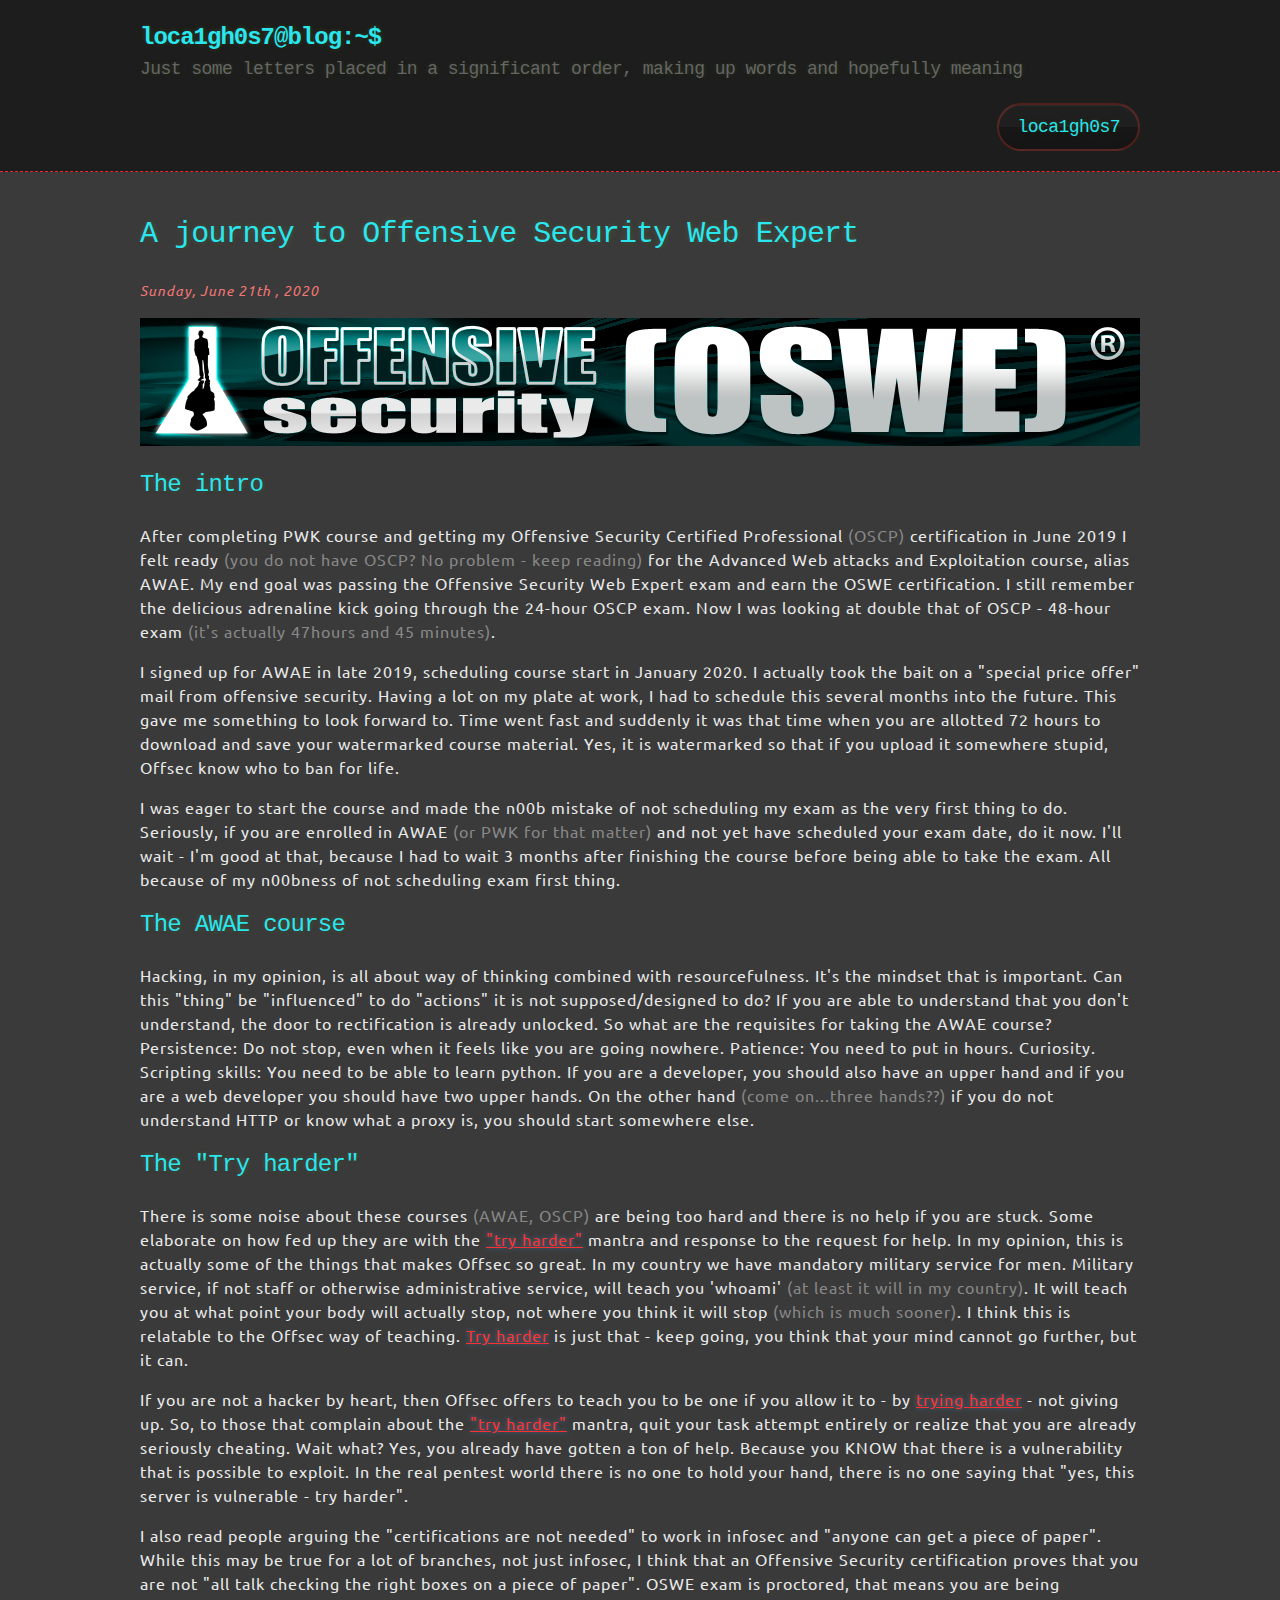
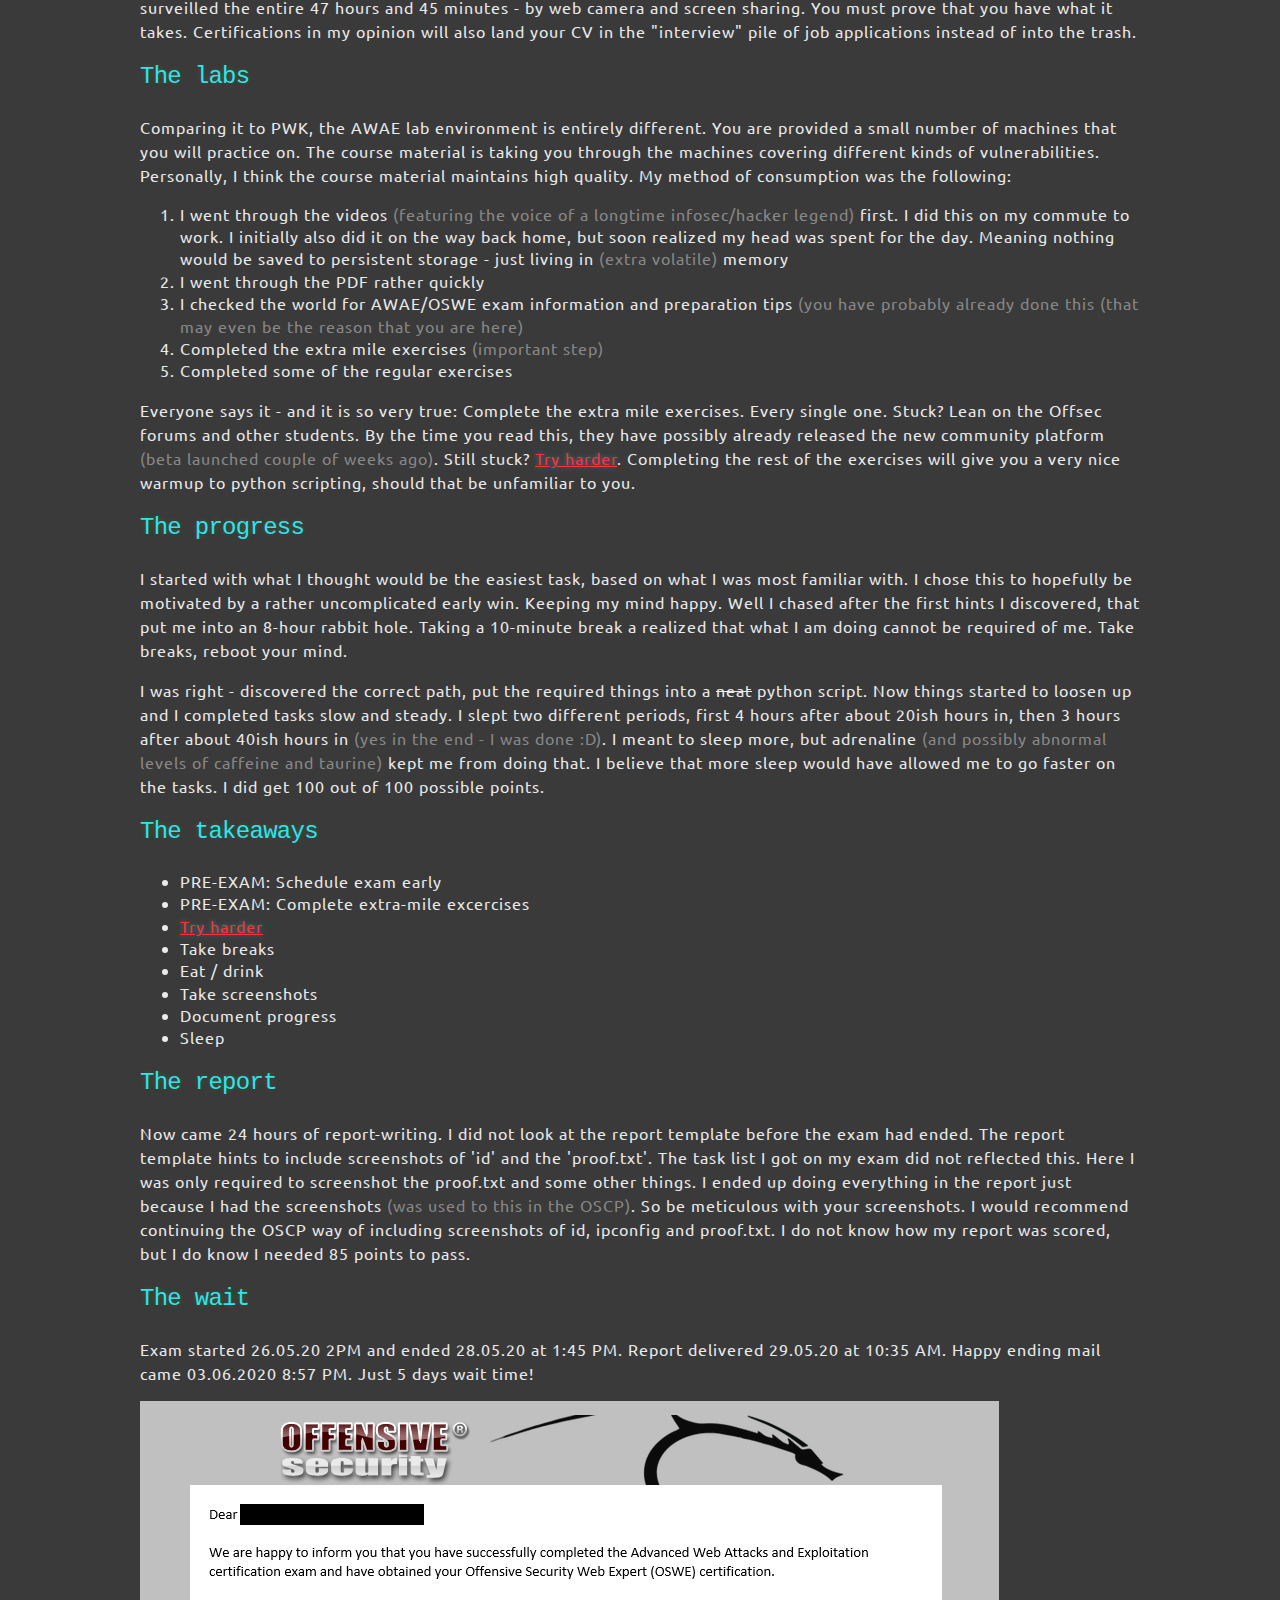
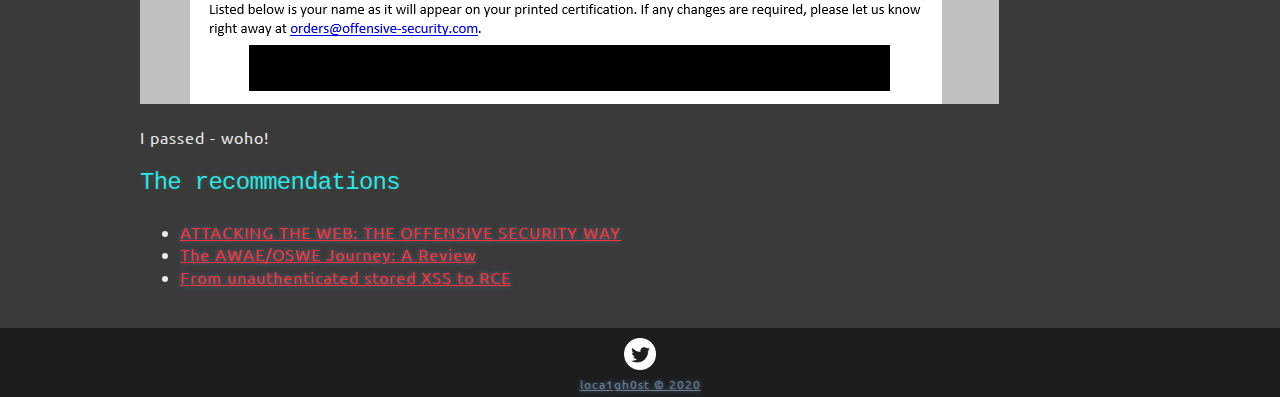
==== another-awae-oswe-exam-experience-and-preparation/index.html @ 4cb3643c "blog things" ====
<!DOCTYPE html>
<html><head><meta http-equiv="Content-Type" content="text/html; charset=UTF-8">
    
<meta name="viewport" content="width=device-width, initial-scale=1.0, maximum-scale=1">
<title>A journey to Offensive Security Web Expert</title>
<link href="https://fonts.googleapis.com/css2?family=Ubuntu&display=swap" rel="stylesheet">
<link rel="stylesheet" href="../css/main.css">

<meta property="og:title" content="A journey to Offensive Security Web Expert">
<meta property="og:locale" content="en_US">
<meta name="description" content="Just some information about my journey to Offensive Security Web Expert (OSWE) certification by Offensive Security">
<meta property="og:description" content="Just some information about my journey to Offensive Security Web Expert (OSWE) certification by Offensive Security">
<meta property="og:url" content="https://loca1gh0s7.github.io/awae-to-oswe">
<meta property="og:site_name" content="loca1gh0s7.github.io">
<meta property="og:type" content="article">
<meta property="article:published_time" content="2020-03-21T02:30:00+00:00">

<body>
  <div id="wrapper">
    <header>
  <div class="container">
    <a href="https://loca1gh0s7.github.io/">
      <h1>loca1gh0s7@blog:~$</h1>
    </a>
    <h2>Just some letters placed in a significant order, making up words and hopefully meaning</h2>
    <div class="header-links">
      <a href="/" class="btn"><h2 class="header-link">loca1gh0s7</h2></a>
    </div>
  </div>
</header>
    <div class="container">
      <section id="main_content">
        <article>
  <h1>A journey to Offensive Security Web Expert</h2>
  <time datetime="2020-06-21T02:30:00+00:00" class="by-line">
     Sunday, June 21th , 2020</time>
  <p><img src="../assets/oswe.png" alt=""></p>

<h2>The intro</h2>
<p>After completing PWK course and getting my Offensive Security Certified Professional <span class="paranthesis">(OSCP)</span> certification in June 2019 I felt ready <span class="paranthesis">(you do not have OSCP? No problem - keep reading)</span> for the Advanced Web attacks and Exploitation course, alias AWAE. My end goal was passing the Offensive Security Web Expert exam and earn the OSWE certification. I still remember the delicious adrenaline kick going through the 24-hour OSCP exam. Now I was looking at double that of OSCP - 48-hour exam <span class="paranthesis">(it's actually 47hours and 45 minutes)</span>.</p>

<p>I signed up for AWAE in late 2019, scheduling course start in January 2020. I actually took the bait on a "special price offer" mail from offensive security. Having a lot on my plate at work, I had to schedule this several months into the future. This gave me something to look forward to. Time went fast and suddenly it was that time when you are allotted 72 hours to download and save your watermarked course material. Yes, it is watermarked so that if you upload it somewhere stupid, Offsec know who to ban for life.</p>
<p>I was eager to start the course and made the n00b mistake of not scheduling my exam as the very first thing to do. Seriously, if you are enrolled in AWAE <span class="paranthesis">(or PWK for that matter)</span> and not yet have scheduled your exam date, do it now. I'll wait - I'm good at that, because I had to wait 3 months after finishing the course before being able to take the exam. All because of my n00bness of not scheduling exam first thing.</p>

<h2>The AWAE course</h2>
<p>Hacking, in my opinion, is all about way of thinking combined with resourcefulness. It's the mindset that is important. Can this "thing" be "influenced" to do "actions" it is not supposed/designed to do? If you are able to understand that you don't understand, the door to rectification is already unlocked. So what are the requisites for taking the AWAE course?
Persistence: Do not stop, even when it feels like you are going nowhere. Patience: You need to put in hours. Curiosity. Scripting skills: You need to be able to learn python. If you are a developer, you should also have an upper hand and if you are a web developer you should have two upper hands. On the other hand <span class="paranthesis">(come on...three hands??)</span> if you do not understand HTTP or know what a proxy is, you should start somewhere else.</p>

<h2>The "Try harder"</h2>
<p>There is some noise about these courses <span class="paranthesis">(AWAE, OSCP)</span> are being too hard and there is no help if you are stuck. Some elaborate on how fed up they are with the <a href="https://www.offensive-security.com/offsec/what-it-means-to-try-harder/">"try harder"</a> mantra and response to the request for help. In my opinion, this is actually some of the things that makes Offsec so great. In my country we have mandatory military service for men. Military service, if not staff or otherwise administrative service, will teach you 'whoami' <span class="paranthesis">(at least it will in my country)</span>. It will teach you at what point your body will actually stop, not where you think it will stop <span class="paranthesis">(which is much sooner)</span>. I think this is relatable to the Offsec way of teaching. <a href="https://www.offensive-security.com/offsec/what-it-means-to-try-harder/">Try harder</a> is just that - keep going, you think that your mind cannot go further, but it can.</p>
<p>If you are not a hacker by heart, then Offsec offers to teach you to be one if you allow it to - by <a href="https://www.offensive-security.com/offsec/what-it-means-to-try-harder/">trying harder</a> - not giving up. So, to those that complain about the <a href="https://www.offensive-security.com/offsec/what-it-means-to-try-harder/">"try harder"</a> mantra, quit your task attempt entirely or realize that you are already seriously cheating. Wait what? Yes, you already have gotten a ton of help. Because you KNOW that there is a vulnerability that is possible to exploit. In the real pentest world there is no one to hold your hand, there is no one saying that "yes, this server is vulnerable - try harder".</p>

<p>I also read people arguing the "certifications are not needed" to work in infosec and "anyone can get a piece of paper". While this may be true for a lot of branches, not just infosec, I think that an Offensive Security certification proves that you are not "all talk checking the right boxes on a piece of paper". OSWE exam is proctored, that means you are being surveilled the entire 47 hours and 45 minutes - by web camera and screen sharing. You must prove that you have what it takes. Certifications in my opinion will also land your CV in the "interview" pile of job applications instead of into the trash.</p>

<h2>The labs</h2>
<p>Comparing it to PWK, the AWAE lab environment is entirely different. You are provided a small number of machines that you will practice on. The course material is taking you through the machines covering different kinds of vulnerabilities. Personally, I think the course material maintains high quality. My method of consumption was the following:</p>
<ol>
  <li>I went through the videos <span class="paranthesis">(featuring the voice of a longtime infosec/hacker legend)</span> first. I did this on my commute to work. I initially also did it on the way back home, but soon realized my head was spent for the day. Meaning nothing would be saved to persistent storage - just living in <span class="paranthesis">(extra volatile)</span> memory</li>
  <li>I went through the PDF rather quickly</li>
  <li>I checked the world for AWAE/OSWE exam information and preparation tips <span class="paranthesis">(you have probably already done this (that may even be the reason that you are here)</span></li>
  <li>Completed the extra mile exercises <span class="paranthesis">(important step)</span></li>
  <li>Completed some of the regular exercises</li>
</ol>

<p>Everyone says it - and it is so very true: Complete the extra mile exercises. Every single one. Stuck? Lean on the Offsec forums and other students. By the time you read this, they have possibly already released the new community platform <span class="paranthesis">(beta launched couple of weeks ago)</span>. Still stuck? <a href="https://www.offensive-security.com/offsec/what-it-means-to-try-harder/">Try harder</a>. Completing the rest of the exercises will give you a very nice warmup to python scripting, should that be unfamiliar to you.</p>

<h2>The progress</h2>
<p>I started with what I thought would be the easiest task, based on what I was most familiar with. I chose this to hopefully be motivated by a rather uncomplicated early win. Keeping my mind happy. Well I chased after the first hints I discovered, that put me into an 8-hour rabbit hole. Taking a 10-minute break a realized that what I am doing cannot be required of me. Take breaks, reboot your mind.</p>
<p>I was right - discovered the correct path, put the required things into a <del>neat</del> python script. Now things started to loosen up and I completed tasks slow and steady. I slept two different periods, first 4 hours after about 20ish hours in, then 3 hours after about 40ish hours in <span class="paranthesis">(yes in the end - I was done :D)</span>. I meant to sleep more, but adrenaline <span class="paranthesis">(and possibly abnormal levels of caffeine and taurine)</span> kept me from doing that. I believe that more sleep would have allowed me to go faster on the tasks. I did get 100 out of 100 possible points.</p>

<h2>The takeaways</h2>
<ul>
  <li>PRE-EXAM: Schedule exam early</li>
  <li>PRE-EXAM: Complete extra-mile excercises</li>
  <li><a href="https://www.offensive-security.com/offsec/what-it-means-to-try-harder/">Try harder</a></li>
  <li>Take breaks</li>
  <li>Eat / drink</li>
  <li>Take screenshots</li>
  <li>Document progress</li>
  <li>Sleep</li>
</ul>

<h2>The report</h2>
<p>Now came 24 hours of report-writing. I did not look at the report template before the exam had ended. The report template hints to include screenshots of 'id' and the 'proof.txt'. The task list I got on my exam did not reflected this. Here I was only required to screenshot the proof.txt and some other things. I ended up doing everything in the report just because I had the screenshots <span class="paranthesis">(was used to this in the OSCP)</span>. So be meticulous with your screenshots. I would recommend continuing the OSCP way of including screenshots of id, ipconfig and proof.txt. I do not know how my report was scored, but I do know I needed 85 points to pass.</p>


<h2>The wait</h2>
<p>Exam started 26.05.20 2PM and ended 28.05.20 at 1:45 PM. Report delivered 29.05.20 at 10:35 AM. Happy ending mail came 03.06.2020 8:57 PM. Just 5 days wait time!</p>

<p><img src="../assets/result.png" alt=""></p>

<p>I passed - woho!</p>
<h2>The recommendations</h2>
<ul>
  <li><a href="https://www.offensive-security.com/offsec/attacking-the-web-offsec-way/">ATTACKING THE WEB: THE OFFENSIVE SECURITY WAY</a></li>
  <li><a href="https://donavan.sg/blog/index.php/2020/03/14/the-awae-oswe-journey-a-review/">The AWAE/OSWE Journey: A Review</a></li>
  <li><a href="/MFH-from-XSS-to-RCE-loca1gh0st-exercise/">From unauthenticated stored XSS to RCE</a></li>
</ul>

<!-- Want more info huh? Well below is my situation 
<h2>My environment variables and attack vector for the AWAE course</h2>
<ul>
  <li>I work at least 8 hours at my job every weekday (not sat/sun)</li>
  <li>At work, I double as pentester/phisherman and web developer (that last bit being most significant for AWAE (yes, pun very much intended))</li>
  <li>I have 2 kids awaking at 07 AM, both I deliver at kindergarten in the morning, and putting to bed at night</li>
  <li>AWAE study time is usually 9/10 PM -> 01/02 AM - that leaves 4-5ish hours of sleep</li>
</ul>
-->
</article>

      </section>
    </div>
  </div>

   <footer>
  <a href="https://twitter.com/loca1GH0ST"><img src="../assets/tw-white.png" alt="Twitter" class="social-link"></a>
  <a href="#" class="license-link">
    loca1gh0st © 2020
  </a>
</footer>
</body></html>
---- css/main.css ----
@font-face {
    font-family: 'special_eliteregular';
    src: url('../fonts/SpecialElite-webfont.woff') format('woff');
    font-weight: normal;
    font-style: normal;
}
@font-face {
    font-family: 'secret_typewriterregular';
    src: url('../fonts/veteran_typewriter-webfont.woff') format('woff');
    font-weight: normal;
    font-style: normal;
}


.highlight{color:#d0d0d0}.highlight table td{padding:5px}
.highlight table pre{margin:0}
.highlight .w{color:#d0d0d0}
.highlight .err{color:#151515;background-color:#ac4142}
.highlight .c,.highlight .cd,.highlight .cm,.highlight .c1,.highlight .cs{color:#888}
.highlight .cp{color:#f4bf75}
.highlight .o,.highlight .ow{color:#f4bf75}
.highlight .p,.highlight .pi{color:#d0d0d0}
.highlight .gi{color:#90a959}
.highlight .gd{color:#ac4142}
.highlight .gh{color:#6a9fb5;font-weight:bold}
.highlight .k,.highlight .kn,.highlight .kp,.highlight .kr,.highlight .kv{color:#aa759f}
.highlight .kc,.highlight .kt,.highlight .kd{color:#d28445}
.highlight .s,.highlight .sb,.highlight .sc,.highlight .sd,.highlight .s2,.highlight .sh,.highlight .sx,.highlight .s1{color:#90a959}
.highlight .sr{color:#75b5aa}
.highlight .si,.highlight .se{color:#8f5536}
.highlight .nt,.highlight .nn,.highlight .nc,.highlight .no{color:#f4bf75}
.highlight .na{color:#6a9fb5}
.highlight .m,.highlight .mf,.highlight .mh,.highlight .mi,.highlight .il,.highlight .mo,.highlight .mb,.highlight .mx{color:#90a959}
.highlight .ss{color:#90a959}
body{
	margin:0;
	padding:0;
	background:#3a3a3a;
	color:#eaeaea;
	font-size:16px;
	letter-spacing:0;
	text-rendering:optimizeLegibility;
	-webkit-font-smoothing:antialiased;
	-moz-osx-font-smoothing:grayscale;
	-moz-font-feature-settings:"liga" on;
	font-family:'Ubuntu', Segoe UI, Roboto, Oxygen, Ubuntu, Cantarell, Open Sans, Helvetica Neue, serif;
	letter-spacing: 1px;
	line-height: 1.5;
}
.container{
	width:90%;
	max-width:1000px;
	margin:0 auto
}
section{
	display:block;
	margin:0 0 20px 0
}
h1,h2,h3,h4,h5,h6{margin:0 0 20px}
li{line-height:1.4}
header{
	background:rgba(0,0,0,0.5);
	border-bottom:1px dashed #ef2929;
	padding:20px;
	margin:0 0 40px 0
}
header a{text-decoration:none !important}
header h1{font-size:24px;line-height:1.5;margin:0;font-weight:bold;font-family:Monaco, "Bitstream Vera Sans Mono", "Lucida Console", Terminal, monospace;color:#29e6ef;text-shadow:0 1px 1px rgba(0,0,0,0.1),0 0 5px rgba(181,232,83,0.1),0 0 10px rgba(181,232,83,0.1);letter-spacing:-1px;-webkit-font-smoothing:antialiased}
header h2{font-size:18px;font-weight:300;color:#666}
.header-links{text-align:right}
.header-links a{text-decoration:none !important}
.header-link{display:inline;color:#29e6ef;font-weight:500;word-spacing:-5px}
#main_content{width:100%;-webkit-font-smoothing:antialiased}
section img{max-width:100%}
h1,h2,h3,h4,h5,h6{font-weight:normal;font-family:Monaco, "Bitstream Vera Sans Mono", "Lucida Console", Terminal, monospace;color:#29e6ef;letter-spacing:-0.03em;text-shadow:0 1px 1px rgba(0,0,0,0.1),0 0 5px rgba(181,232,83,0.1),0 0 10px rgba(181,232,83,0.1)}
#main_content h1{font-size:30px}
#main_content h2{font-size:24px}
#main_content h3{font-size:18px}
#main_content h4{font-size:14px}
#main_content h5{font-size:12px;text-transform:uppercase;margin:0 0 5px 0}
#main_content h6{font-size:12px;text-transform:uppercase;color:#999;margin:0 0 5px 0}
dt{font-style:italic;font-weight:bold}
blockquote{color:#aaa;padding-left:10px;border-left:1px dotted #666}
pre{background:rgba(0,0,0,0.9);border:1px solid rgba(255,255,255,0.15);padding:10px;font-size:16px;color:#b5e853;border-radius:2px;text-wrap:normal;overflow:auto;overflow-y:hidden}
code.highlighter-rouge{background:rgba(0,0,0,0.9);border:1px solid rgba(255,255,255,0.15);padding:0px 3px;margin:0px -3px;color:#aa759f;border-radius:2px}
table{width:100%;margin:0 0 20px 0}th{text-align:left;border-bottom:1px dashed #ef2929;padding:5px 10px}
td{padding:5px 10px}hr{height:0;border:0;border-bottom:1px dashed #ef2929;color:#29e6ef}
.by-line{font-style:italic;color:#f47676;font-size:90%}
#post-list{list-style:none}
#post-list li::before{content:"~$";color:#29e6ef;font-size:24px;font-weight:bold;padding-right:10px}
#post-list h2{display:inline}
#post-list time{display:block}
.post-link a{color:#29e6ef;text-shadow:unset}
.btn{display:inline-block;background:-webkit-linear-gradient(top, rgba(40,40,40,0.3), rgba(35,35,35,0.3) 50%, rgba(10,10,10,0.3) 50%, rgba(0,0,0,0.3));padding:8px 18px;border-radius:50px;border:2px solid rgba(218,61,50,0.3);border-bottom:2px solid rgba(218,61,50,0.3);border-top:2px solid rgba(218,61,50,0.3);text-decoration:none;text-shadow:0 -1px 0 rgba(0,0,0,0.75);box-shadow:inset 0 1px 0 rgba(255,255,255,0.05)}
.btn:hover{background:-webkit-linear-gradient(top, rgba(40,40,40,0.8), rgba(35,35,35,0.8) 50%, #0a0a0a 50%, #000)}
a{color:#ff3131;text-shadow:0 0 5px rgba(104,182,255,0.5)}
a:active,a:focus{outline:0;border:none;-moz-outline-style:none}
.cf:before,.cf:after{content:"";display:table}
.cf:after{clear:both}
.cf{zoom:1}
.pagination{height:50px;line-height:50px;text-align:center}footer{background:rgba(0,0,0,0.5);margin-top:40px;padding-top:10px;height:60px;text-align:center}
footer a{color:slategray}
footer .social-link{width:32px;padding-left:4px;padding-right:4px}
footer .license-link{display:block;font-size:12px;font-weight:normal}
#wrapper{min-height:calc(100vh - 110px)}
.paranthesis{color:#888;}
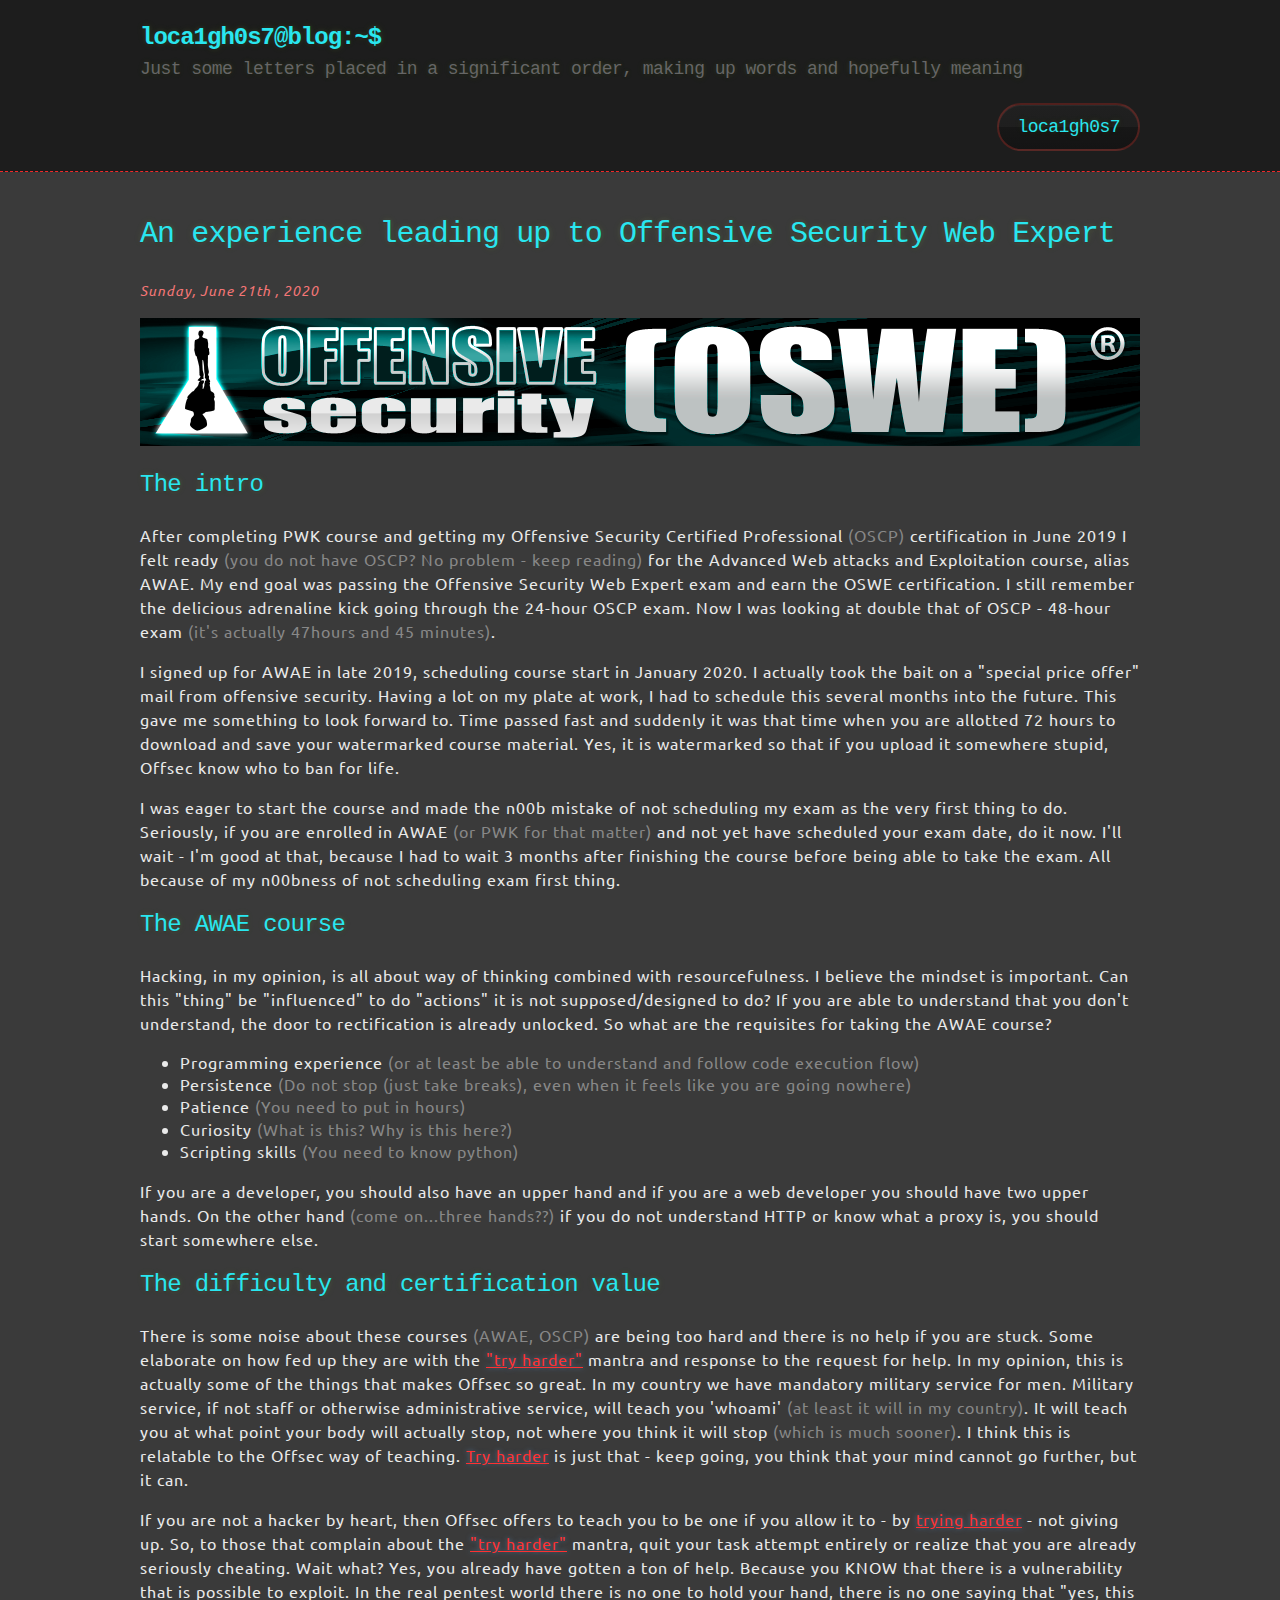
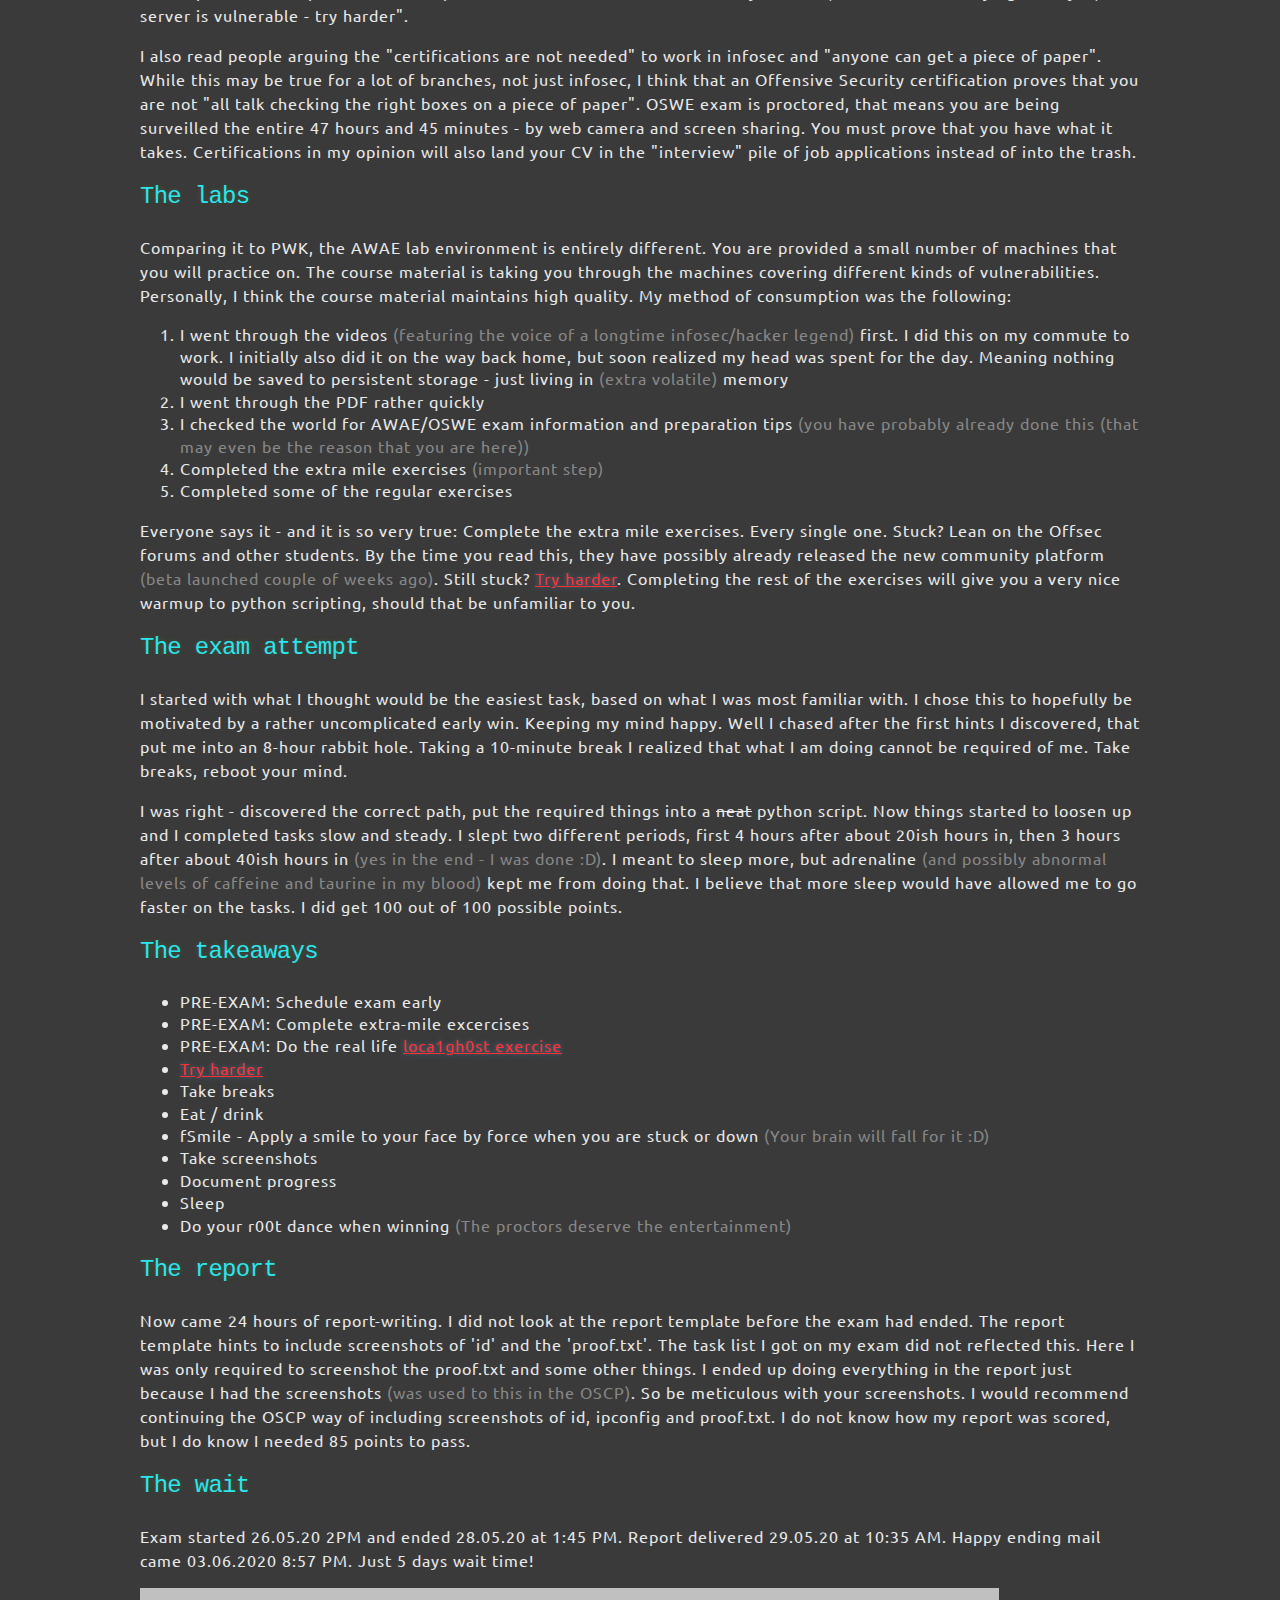
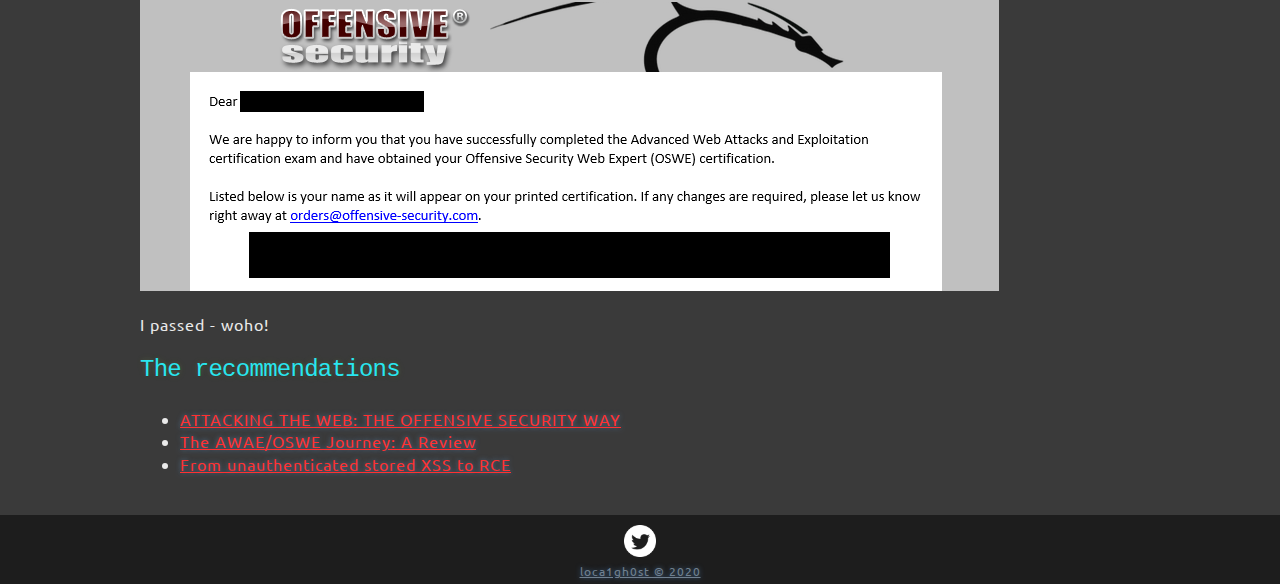
==== commit b156f271: "some rewrite, added links" ====
--- a/another-awae-oswe-exam-experience-and-preparation/index.html
+++ b/another-awae-oswe-exam-experience-and-preparation/index.html
@@ -2,14 +2,14 @@
 <html><head><meta http-equiv="Content-Type" content="text/html; charset=UTF-8">
     
 <meta name="viewport" content="width=device-width, initial-scale=1.0, maximum-scale=1">
-<title>A journey to Offensive Security Web Expert</title>
+<title>An experience leading up to Offensive Security Web Expert</title>
 <link href="https://fonts.googleapis.com/css2?family=Ubuntu&display=swap" rel="stylesheet">
 <link rel="stylesheet" href="../css/main.css">
 
-<meta property="og:title" content="A journey to Offensive Security Web Expert">
+<meta property="og:title" content="An experience leading up to Offensive Security Web Expert">
 <meta property="og:locale" content="en_US">
-<meta name="description" content="Just some information about my journey to Offensive Security Web Expert (OSWE) certification by Offensive Security">
-<meta property="og:description" content="Just some information about my journey to Offensive Security Web Expert (OSWE) certification by Offensive Security">
+<meta name="description" content="Just some information about my experience with the Offensive Security Web Expert (OSWE) certification by Offensive Security">
+<meta property="og:description" content="Just some information about my experience with the Offensive Security Web Expert (OSWE) certification by Offensive Security">
 <meta property="og:url" content="https://loca1gh0s7.github.io/awae-to-oswe">
 <meta property="og:site_name" content="loca1gh0s7.github.io">
 <meta property="og:type" content="article">
@@ -31,7 +31,7 @@
     <div class="container">
       <section id="main_content">
         <article>
-  <h1>A journey to Offensive Security Web Expert</h2>
+  <h1>An experience leading up to Offensive Security Web Expert</h2>
   <time datetime="2020-06-21T02:30:00+00:00" class="by-line">
      Sunday, June 21th , 2020</time>
   <p><img src="../assets/oswe.png" alt=""></p>
@@ -39,14 +39,21 @@
 <h2>The intro</h2>
 <p>After completing PWK course and getting my Offensive Security Certified Professional <span class="paranthesis">(OSCP)</span> certification in June 2019 I felt ready <span class="paranthesis">(you do not have OSCP? No problem - keep reading)</span> for the Advanced Web attacks and Exploitation course, alias AWAE. My end goal was passing the Offensive Security Web Expert exam and earn the OSWE certification. I still remember the delicious adrenaline kick going through the 24-hour OSCP exam. Now I was looking at double that of OSCP - 48-hour exam <span class="paranthesis">(it's actually 47hours and 45 minutes)</span>.</p>
 
-<p>I signed up for AWAE in late 2019, scheduling course start in January 2020. I actually took the bait on a "special price offer" mail from offensive security. Having a lot on my plate at work, I had to schedule this several months into the future. This gave me something to look forward to. Time went fast and suddenly it was that time when you are allotted 72 hours to download and save your watermarked course material. Yes, it is watermarked so that if you upload it somewhere stupid, Offsec know who to ban for life.</p>
+<p>I signed up for AWAE in late 2019, scheduling course start in January 2020. I actually took the bait on a "special price offer" mail from offensive security. Having a lot on my plate at work, I had to schedule this several months into the future. This gave me something to look forward to. Time passed fast and suddenly it was that time when you are allotted 72 hours to download and save your watermarked course material. Yes, it is watermarked so that if you upload it somewhere stupid, Offsec know who to ban for life.</p>
 <p>I was eager to start the course and made the n00b mistake of not scheduling my exam as the very first thing to do. Seriously, if you are enrolled in AWAE <span class="paranthesis">(or PWK for that matter)</span> and not yet have scheduled your exam date, do it now. I'll wait - I'm good at that, because I had to wait 3 months after finishing the course before being able to take the exam. All because of my n00bness of not scheduling exam first thing.</p>
 
 <h2>The AWAE course</h2>
-<p>Hacking, in my opinion, is all about way of thinking combined with resourcefulness. It's the mindset that is important. Can this "thing" be "influenced" to do "actions" it is not supposed/designed to do? If you are able to understand that you don't understand, the door to rectification is already unlocked. So what are the requisites for taking the AWAE course?
-Persistence: Do not stop, even when it feels like you are going nowhere. Patience: You need to put in hours. Curiosity. Scripting skills: You need to be able to learn python. If you are a developer, you should also have an upper hand and if you are a web developer you should have two upper hands. On the other hand <span class="paranthesis">(come on...three hands??)</span> if you do not understand HTTP or know what a proxy is, you should start somewhere else.</p>
+<p>Hacking, in my opinion, is all about way of thinking combined with resourcefulness. I believe the mindset is important. Can this "thing" be "influenced" to do "actions" it is not supposed/designed to do? If you are able to understand that you don't understand, the door to rectification is already unlocked. So what are the requisites for taking the AWAE course?</p>
+<ul>
+  <li>Programming experience <span class="paranthesis">(or at least be able to understand and follow code execution flow)</span></li>
+  <li>Persistence <span class="paranthesis">(Do not stop (just take breaks), even when it feels like you are going nowhere)</span></li>
+  <li>Patience <span class="paranthesis">(You need to put in hours)</span></li>
+  <li>Curiosity <span class="paranthesis">(What is this? Why is this here?)</span></li>
+  <li>Scripting skills <span class="paranthesis">(You need to know python)</span></li>
+</ul>
+<p>If you are a developer, you should also have an upper hand and if you are a web developer you should have two upper hands. On the other hand <span class="paranthesis">(come on...three hands??)</span> if you do not understand HTTP or know what a proxy is, you should start somewhere else.</p>
 
-<h2>The "Try harder"</h2>
+<h2>The difficulty and certification value</h2>
 <p>There is some noise about these courses <span class="paranthesis">(AWAE, OSCP)</span> are being too hard and there is no help if you are stuck. Some elaborate on how fed up they are with the <a href="https://www.offensive-security.com/offsec/what-it-means-to-try-harder/">"try harder"</a> mantra and response to the request for help. In my opinion, this is actually some of the things that makes Offsec so great. In my country we have mandatory military service for men. Military service, if not staff or otherwise administrative service, will teach you 'whoami' <span class="paranthesis">(at least it will in my country)</span>. It will teach you at what point your body will actually stop, not where you think it will stop <span class="paranthesis">(which is much sooner)</span>. I think this is relatable to the Offsec way of teaching. <a href="https://www.offensive-security.com/offsec/what-it-means-to-try-harder/">Try harder</a> is just that - keep going, you think that your mind cannot go further, but it can.</p>
 <p>If you are not a hacker by heart, then Offsec offers to teach you to be one if you allow it to - by <a href="https://www.offensive-security.com/offsec/what-it-means-to-try-harder/">trying harder</a> - not giving up. So, to those that complain about the <a href="https://www.offensive-security.com/offsec/what-it-means-to-try-harder/">"try harder"</a> mantra, quit your task attempt entirely or realize that you are already seriously cheating. Wait what? Yes, you already have gotten a ton of help. Because you KNOW that there is a vulnerability that is possible to exploit. In the real pentest world there is no one to hold your hand, there is no one saying that "yes, this server is vulnerable - try harder".</p>
 
@@ -57,27 +64,30 @@
 <ol>
   <li>I went through the videos <span class="paranthesis">(featuring the voice of a longtime infosec/hacker legend)</span> first. I did this on my commute to work. I initially also did it on the way back home, but soon realized my head was spent for the day. Meaning nothing would be saved to persistent storage - just living in <span class="paranthesis">(extra volatile)</span> memory</li>
   <li>I went through the PDF rather quickly</li>
-  <li>I checked the world for AWAE/OSWE exam information and preparation tips <span class="paranthesis">(you have probably already done this (that may even be the reason that you are here)</span></li>
+  <li>I checked the world for AWAE/OSWE exam information and preparation tips <span class="paranthesis">(you have probably already done this (that may even be the reason that you are here))</span></li>
   <li>Completed the extra mile exercises <span class="paranthesis">(important step)</span></li>
   <li>Completed some of the regular exercises</li>
 </ol>
 
 <p>Everyone says it - and it is so very true: Complete the extra mile exercises. Every single one. Stuck? Lean on the Offsec forums and other students. By the time you read this, they have possibly already released the new community platform <span class="paranthesis">(beta launched couple of weeks ago)</span>. Still stuck? <a href="https://www.offensive-security.com/offsec/what-it-means-to-try-harder/">Try harder</a>. Completing the rest of the exercises will give you a very nice warmup to python scripting, should that be unfamiliar to you.</p>
 
-<h2>The progress</h2>
-<p>I started with what I thought would be the easiest task, based on what I was most familiar with. I chose this to hopefully be motivated by a rather uncomplicated early win. Keeping my mind happy. Well I chased after the first hints I discovered, that put me into an 8-hour rabbit hole. Taking a 10-minute break a realized that what I am doing cannot be required of me. Take breaks, reboot your mind.</p>
-<p>I was right - discovered the correct path, put the required things into a <del>neat</del> python script. Now things started to loosen up and I completed tasks slow and steady. I slept two different periods, first 4 hours after about 20ish hours in, then 3 hours after about 40ish hours in <span class="paranthesis">(yes in the end - I was done :D)</span>. I meant to sleep more, but adrenaline <span class="paranthesis">(and possibly abnormal levels of caffeine and taurine)</span> kept me from doing that. I believe that more sleep would have allowed me to go faster on the tasks. I did get 100 out of 100 possible points.</p>
+<h2>The exam attempt</h2>
+<p>I started with what I thought would be the easiest task, based on what I was most familiar with. I chose this to hopefully be motivated by a rather uncomplicated early win. Keeping my mind happy. Well I chased after the first hints I discovered, that put me into an 8-hour rabbit hole. Taking a 10-minute break I realized that what I am doing cannot be required of me. Take breaks, reboot your mind.</p>
+<p>I was right - discovered the correct path, put the required things into a <del>neat</del> python script. Now things started to loosen up and I completed tasks slow and steady. I slept two different periods, first 4 hours after about 20ish hours in, then 3 hours after about 40ish hours in <span class="paranthesis">(yes in the end - I was done :D)</span>. I meant to sleep more, but adrenaline <span class="paranthesis">(and possibly abnormal levels of caffeine and taurine in my blood)</span> kept me from doing that. I believe that more sleep would have allowed me to go faster on the tasks. I did get 100 out of 100 possible points.</p>
 
 <h2>The takeaways</h2>
 <ul>
   <li>PRE-EXAM: Schedule exam early</li>
   <li>PRE-EXAM: Complete extra-mile excercises</li>
+  <li>PRE-EXAM: Do the real life <a href="https://loca1gh0s7.github.io/MFH-from-XSS-to-RCE-loca1gh0st-exercise/">loca1gh0st exercise</a></li>
   <li><a href="https://www.offensive-security.com/offsec/what-it-means-to-try-harder/">Try harder</a></li>
   <li>Take breaks</li>
   <li>Eat / drink</li>
+  <li>fSmile - Apply a smile to your face by force when you are stuck or down <span class="paranthesis">(Your brain will fall for it :D)</span></li>
   <li>Take screenshots</li>
   <li>Document progress</li>
   <li>Sleep</li>
+  <li>Do your r00t dance when winning <span class="paranthesis">(The proctors deserve the entertainment)</span></li>
 </ul>
 
 <h2>The report</h2>
@@ -105,6 +115,7 @@
   <li>I have 2 kids awaking at 07 AM, both I deliver at kindergarten in the morning, and putting to bed at night</li>
   <li>AWAE study time is usually 9/10 PM -> 01/02 AM - that leaves 4-5ish hours of sleep</li>
 </ul>
+<p>If I can do it, so can you!</p>
 -->
 </article>
 
--- a/css/main.css
+++ b/css/main.css
@@ -104,3 +104,9 @@
 footer .license-link{display:block;font-size:12px;font-weight:normal}
 #wrapper{min-height:calc(100vh - 110px)}
 .paranthesis{color:#888;}
+code {
+	background: #666;
+    padding: 1px;
+    border: 1px solid orange;
+    color: orange;
+}
